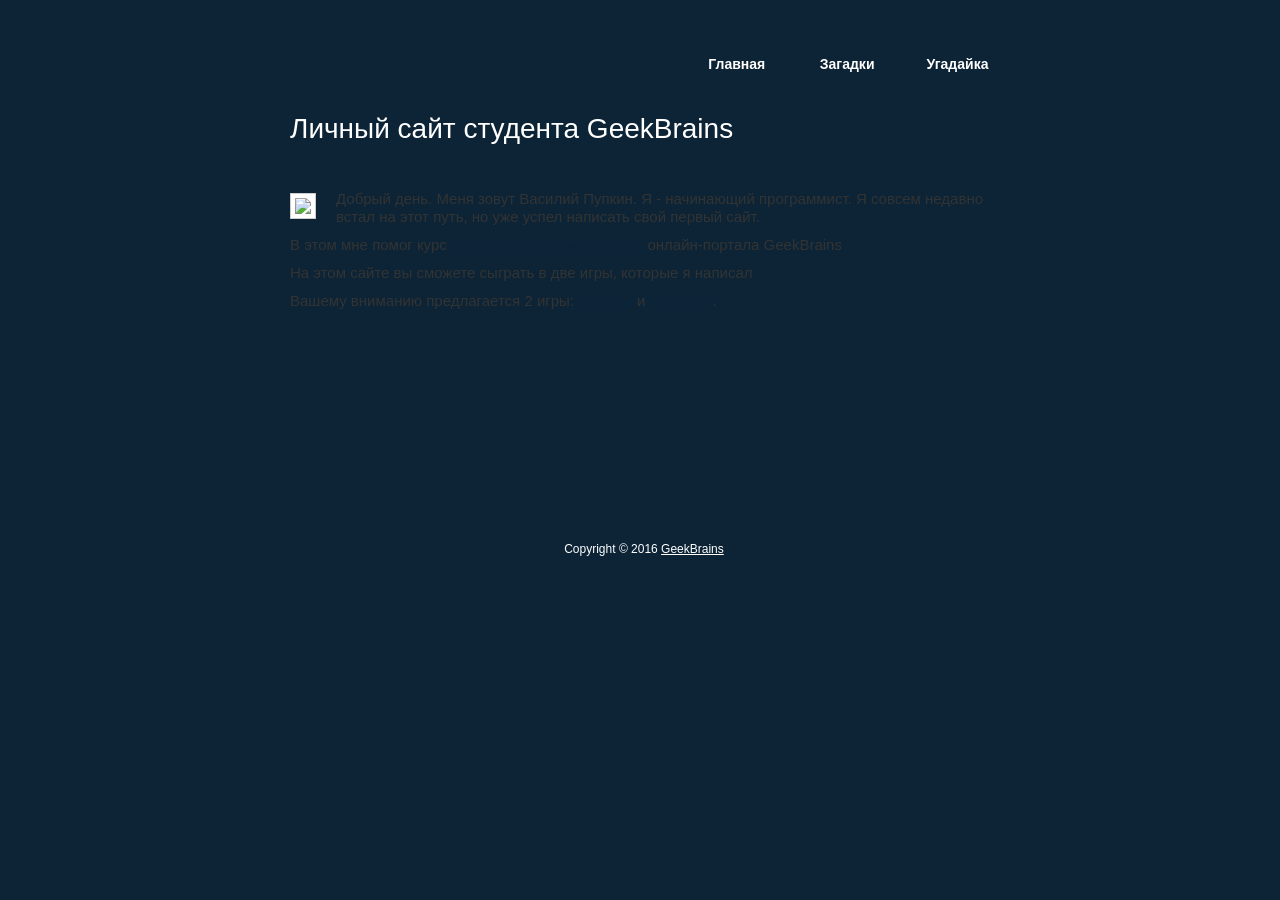
==== Site/index.html @ 5c121800 "1я вкладка "Загадки" готова" ====
<!DOCTYPE html PUBLIC "-//W3C//DTD XHTML 1.0 Transitional//EN" "http://www.w3.org/TR/xhtml1/DTD/xhtml1-transitional.dtd">
<html xmlns="http://www.w3.org/1999/xhtml">
<head>
<meta http-equiv="Content-Type" content="text/html; charset=utf-8" />
<title>Личный сайт студента GeekBrains</title>

<link href="css/style.css" rel="stylesheet" type="text/css" />

</head>
<body>

<div id="tooplate_body_wrapper" />
<div id="tooplate_wrapper" />
<div id="tooplate_header">
	<div id="site_title">
		<h1><a href="http://geekbrains.ru">GeekBrains</a></h1>
	</div>
	<div id="tooplate_menu">
		<ul>
			<li><a href="index.html">Главная</a></li>
			<li><a href="guess.html">Загадки</a></li>
			<li><a href="puzzle.html">Угадайка</a></li>
		</ul>    	
	</div>
</div>
    
<div id="content_box">
		
	<div id="content_title">
		<h2>Личный сайт студента GeekBrains</h2>
	</div>
	<div id="content">
		<div id="image_wrapper">
			<img src="images/photo.jpg"/>
		</div>
	
		<p>Добрый день. Меня зовут Василий Пупкин. Я - начинающий программист. Я совсем недавно встал на этот путь, но уже успел написать свой первый сайт. </p>    			
		
		<p>В этом мне помог курс <a href="https://geekbrains.ru/courses/2">Основы программирования</a> онлайн-портала GeekBrains</p>  
		
		<p>На этом сайте вы сможете сыграть в две игры, которые я написал </p>
		
		<p>Вашему вниманию предлагается 2 игры: 
		<a href="puzzle.html">Загадки</a> и <a href="guess.html">Угадайка</a>. 
		</p>
		
	</div>
           
    <div id="tooplate_footer">    
        Copyright © 2016 <a href="http://geekbrains.ru">GeekBrains</a>
    </div>
    
</div> <!-- end of warpper -->

</body>
</html>
---- Site/css/style.css ----
/*
Template 2050 Blue Spark
http://www.tooplate.com/view/2050-blue-spark
*/

body {
	margin: 0;
	padding: 0;
	color: #333333;
	font-family: Tahoma, Geneva, sans-serif;
	font-size: 12px;
	line-height: 1.5em; 
	background-color: #0c2436;
	background-image: url(../images/tooplate_wrapper.jpg);
	background-repeat: repeat-x;
	background-position: top center;
}

a, a:link, a:visited { 
	color: #0c2437; 
	font-weight: 400; 
	text-decoration: underline; 
}

a:hover { 
	text-decoration: none; 
}

.orange {
	color: #C60;
}

.green {
	color: #399;
}

p { margin: 0 0 10px 0; padding: 0; }
img { border: none; }
blockquote { font-style: italic; margin: 0 0 0 10px;}
cite { font-weight: bold; color:#375c06; }
cite span { color: #666; }
em { color: #000; font-weight: 400 }

h1, h2, h3, h4, h5, h6 { color: #000; font-weight: normal;  }
h1 { font-size: 34px; margin: 0 0 20px; padding: 5px 0 }
h2 { font-size: 28px; margin: 0 0 20px; padding: 5px 0 10px 0; color: #fff }
h3 { font-size: 20px; margin: 0 0 15px; padding: 0; }
h4 { font-size: 18px; margin: 0 0 15px; padding: 0; }
h5 { font-size: 16px; margin: 0 0 10px; padding: 0;  }
h6 { font-size: 14px; margin: 0 0 5px; padding: 0; }


#image_wrapper { 
	display: inline-block; 
	border: 1px solid #ccc; 
	padding: 4px; 
	background: #fff; 
	float: left; 
	margin: 3px 20px 0 0; 
}



#tooplate_body_wrapper {
	width: 100%;
	background:  url(../images/tooplate_body.jpg) center top no-repeat;
}

#tooplate_wrapper {
	width: 800px;
	margin: 0 auto;
	background:  url(../images/tooplate_body.jpg) center top no-repeat;
}

#tooplate_header {
	width: 750px;
	height: 50px;
	padding: 40px 20px 10px;
}

#site_title { 
	float: left; 
}

#site_title h1 { 
	margin: 0;
	padding: 0; 
}

#site_title h1 a { 
	display: block; 
	width: 195px; 
	height: 46px; 
	background: url(../images/tooplate_logo.png)  no-repeat top left; 
	color: #fff; 
	font-size: 40px; 
	font-weight: 400; 
	outline: none; 
	text-indent: -10000px; 
}

/* menu */

#tooplate_menu { 
	float: right; 
	margin-top: 10px; 
}

#tooplate_menu ul { 
	padding: 0; 
	margin: 0; 
	list-style: none; 
}

#tooplate_menu ul li { 
	margin: 0; 
	padding: 0; 
	display: inline-block; 
}

#tooplate_menu ul li a {
	float: left;
	display: block;
	width: 105px;
	height: 33px;
	line-height: 29px;
	font-size: 14px;
	color: #fff;	
	margin-left: 2px;
	text-align: center;
	text-decoration: none;
	font-weight: 700;
	outline: none;
}

#tooplate_menu ul li a:hover, #tooplate_menu ul .current {
	color: #000;
	background: url(../images/tooplate_menu_hover.png) no-repeat center center;
}

/* end of menu */



#content_box { 
	clear: both; 
	width: 800px; 
}

#content_title { 
	width: 700px; 
	height: 30px; 
	padding: 15px 50px;  
	background: url(../images/tooplate_ct.png); 
}

#content { 
	padding: 30px 50px; 
	background: url(../images/tooplate_content.png) repeat-y; 
	height: 300px;
	font-size: 15px;
}

.content_bottom { 
	width: 800px; 
	height: 49px; 
	padding-top: 20px;  
}

.content_cbf { 
	background: url(../images/tooplate_gototop_bgl.png); 
}

.content_cb { 
	background: url(../images/tooplate_gototop_bg.png); 
}

a.gototop { 
	display: block; 
	width: 108px; 
	margin: 0 auto; 
	text-align: center; 
	color: #fff; 
	font-weight: 700; 
	text-decoration: none; 
}

a.gototop:hover { 
	text-decoration: underline; 
}
 
.col_w340 { width: 340px }

.post_box { 
	width: 320px; 
	margin-bottom: 30px; 
	padding-bottom: 20px;  
}

.post_header { 
	border-top: 3px solid #999; 
	border-bottom: 1px solid #ccc; 
	padding: 5px; 
	margin-bottom: 20px; 
}

.post_box h3 { 
	font-size: 24px; 
	line-height: 34px; 
	margin-bottom: 15px; 
}

.post_box img { 
	float: left; 
	margin-right: 15px; 
	width: 80px; 
	height: 80px; 
	padding-bottom: 11px; 
	background: url(../images/tooplate_post_img_bg.jpg) no-repeat; 
}

.post_box p.post_meta { 
	font-size: 10px; 
	margin-bottom: 0; 
	padding-bottom: 0; 
}

#gallery { 
	margin: 0; 
	padding: 0; 
}

#gallery ul { 
	margin: 0; 
	padding: 0;
}

#gallery ul li { 
	display: block; 
	position: relative; 
	display: inline-block; 
	width: 300px; 
	height: 168px; 
	margin: 0 15px 30px 15px; 
}

#gallery ul img { 
	z-index: 1000; 
	position: absolute; 
	top: 0; 
	left: 0; 
	width: 300px; 
	height: 150px; 
}

#gallery ul span {  
	position: absolute; 
	border: 0; 
	left: 0; 
	width: 300px; 
	height: 168px; 
	background: url(../images/tooplate_image_bg.jpg) no-repeat; 
}

#contact_form { 
	padding: 0;
	width: 300px; 
}

#contact_form form { 
	margin: 0px; 
	padding: 0px; 
}

#contact_form form .input_field { 
	width: 240px; 
	padding: 5px; 
	color: #666; 
	border: 1px solid #b6b6b6;  
	background: #fff; 
	font-family: Tahoma, Geneva, sans-serif; 
	font-size: 12px; 
}

#contact_form form label { 
	display: block; 
	width: 100px; 
	margin-right: 10px; 
	font-size: 13px; 
}

#contact_form form textarea { 
	width: 288px; 
	height: 150px; 
	padding: 5px; 
	color: #666; 
	border: 1px solid #b6b6b6;  
	background: #fff; 
	font-family: Tahoma, Geneva, sans-serif; 
	font-size: 12px; 
}

#contact_form form .submit_btn { 
	background: #559402; 
	color: #fff; 
	cursor:pointer; 
	border: 1px solid #3d6b00; 
	padding: 2px 5px; 
}

#tooplate_footer {
	clear: both;
	width: 800px;
	padding: 20px 4px;
	color: #fff;
	text-align: center;
}

#tooplate_footer a { color: #fff }
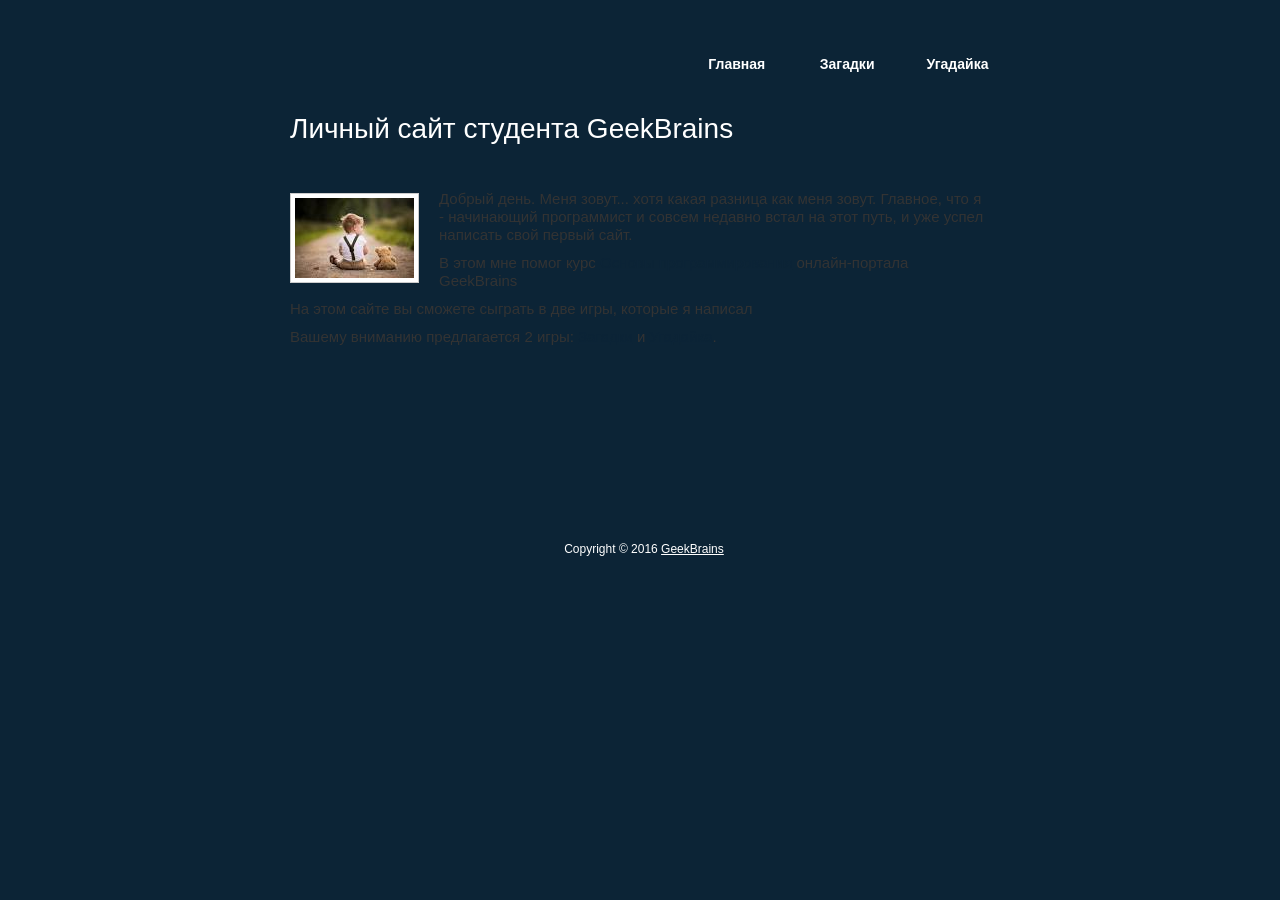
==== commit 703bc41b: "сайт готов" ====
--- a/Site/index.html
+++ b/Site/index.html
@@ -34,7 +34,7 @@
 			<img src="images/photo.jpg"/>
 		</div>
 	
-		<p>Добрый день. Меня зовут Василий Пупкин. Я - начинающий программист. Я совсем недавно встал на этот путь, но уже успел написать свой первый сайт. </p>    			
+		<p>Добрый день. Меня зовут... хотя какая разница как меня зовут. Главное, что я - начинающий программист и совсем недавно встал на этот путь, и уже успел написать свой первый сайт. </p>    			
 		
 		<p>В этом мне помог курс <a href="https://geekbrains.ru/courses/2">Основы программирования</a> онлайн-портала GeekBrains</p>  
 		
